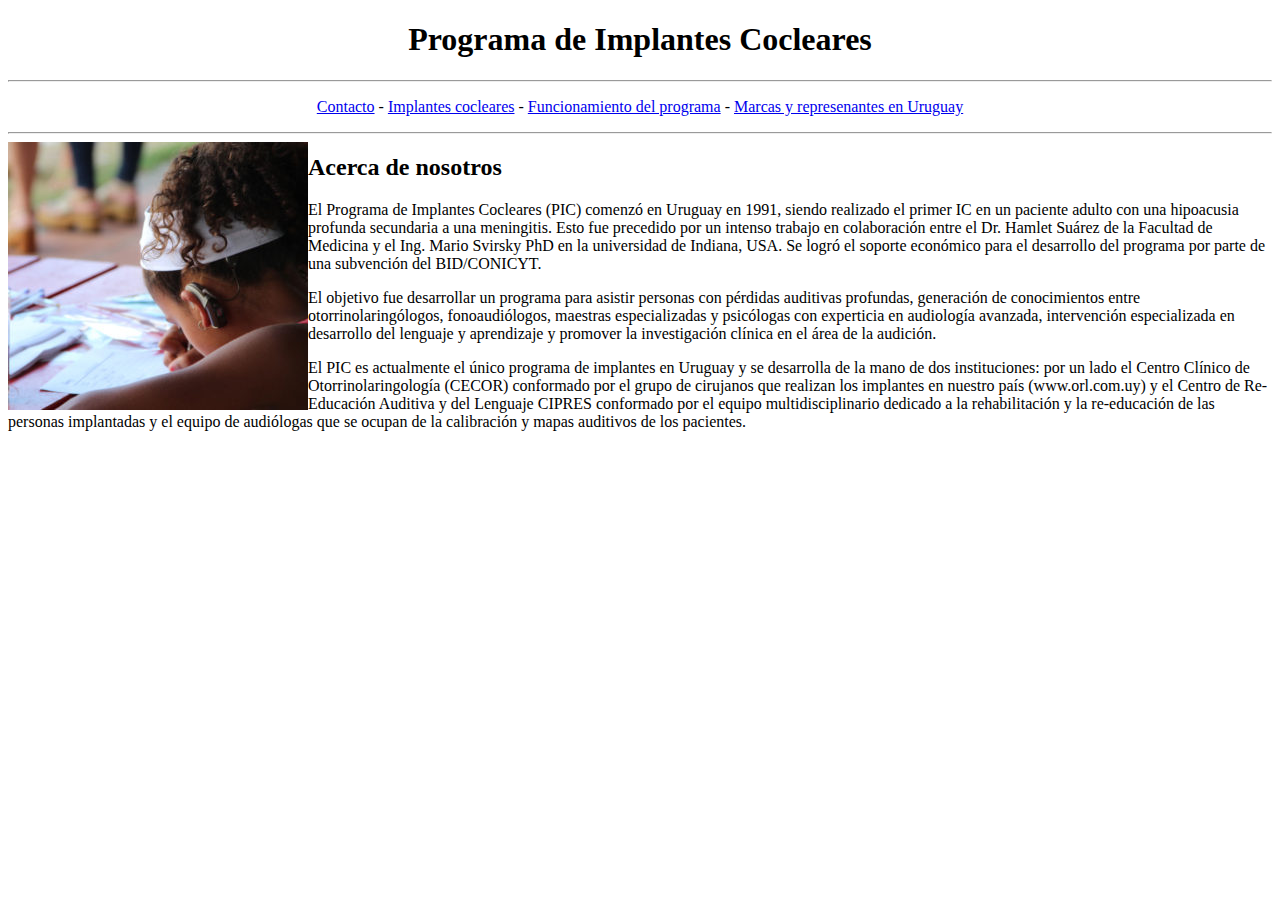
==== sublime PIC/index.html @ 31cb95bf "Add files via upload" ====
<!DOCTYPE html>
<html>
<head>
	<title></title>
</head>
<body>
	<h1 align="center">Programa de Implantes Cocleares</h1>
<hr>
		<p align="center"><a href="contacto.html">Contacto</a> - <a href="implantescocleares.html">Implantes cocleares</a> - <a href="funcionamientodelprograma.html">Funcionamiento del programa</a> - <a href="marcasyrepresentantesenuruguay.html">Marcas y represenantes en Uruguay</a></p>
<hr>
		<img src="implante1.jpg" alt="Niña con implante coclear" align="left">
	<h2>Acerca de nosotros</h2>
		<p>	El Programa de Implantes Cocleares (PIC) comenzó en Uruguay en 1991, siendo realizado el primer IC en un paciente adulto con una hipoacusia profunda secundaria a una meningitis. Esto fue precedido por un intenso trabajo en colaboración entre el Dr. Hamlet Suárez de la Facultad de Medicina y el Ing. Mario Svirsky PhD en la universidad de Indiana, USA. Se logró el soporte económico para el desarrollo del programa por parte de una subvención del BID/CONICYT.</p>
		<p> El objetivo fue desarrollar un programa para asistir personas con pérdidas auditivas profundas, generación de conocimientos entre otorrinolaringólogos, fonoaudiólogos, maestras especializadas y psicólogas con experticia en audiología avanzada, intervención especializada en desarrollo del lenguaje y aprendizaje y promover la investigación clínica en el área de la audición.</p>
		<p>El PIC es actualmente el único programa de implantes en Uruguay y se desarrolla de la mano de dos instituciones: por un lado el Centro Clínico de Otorrinolaringología (CECOR) conformado por el grupo de cirujanos que realizan los implantes en nuestro país (www.orl.com.uy) y el Centro de Re-Educación Auditiva y del Lenguaje CIPRES conformado por el equipo multidisciplinario dedicado a la rehabilitación y la re-educación de las personas implantadas y el equipo de audiólogas que se ocupan de la calibración y mapas auditivos de los pacientes.</p>
</body>
</html>
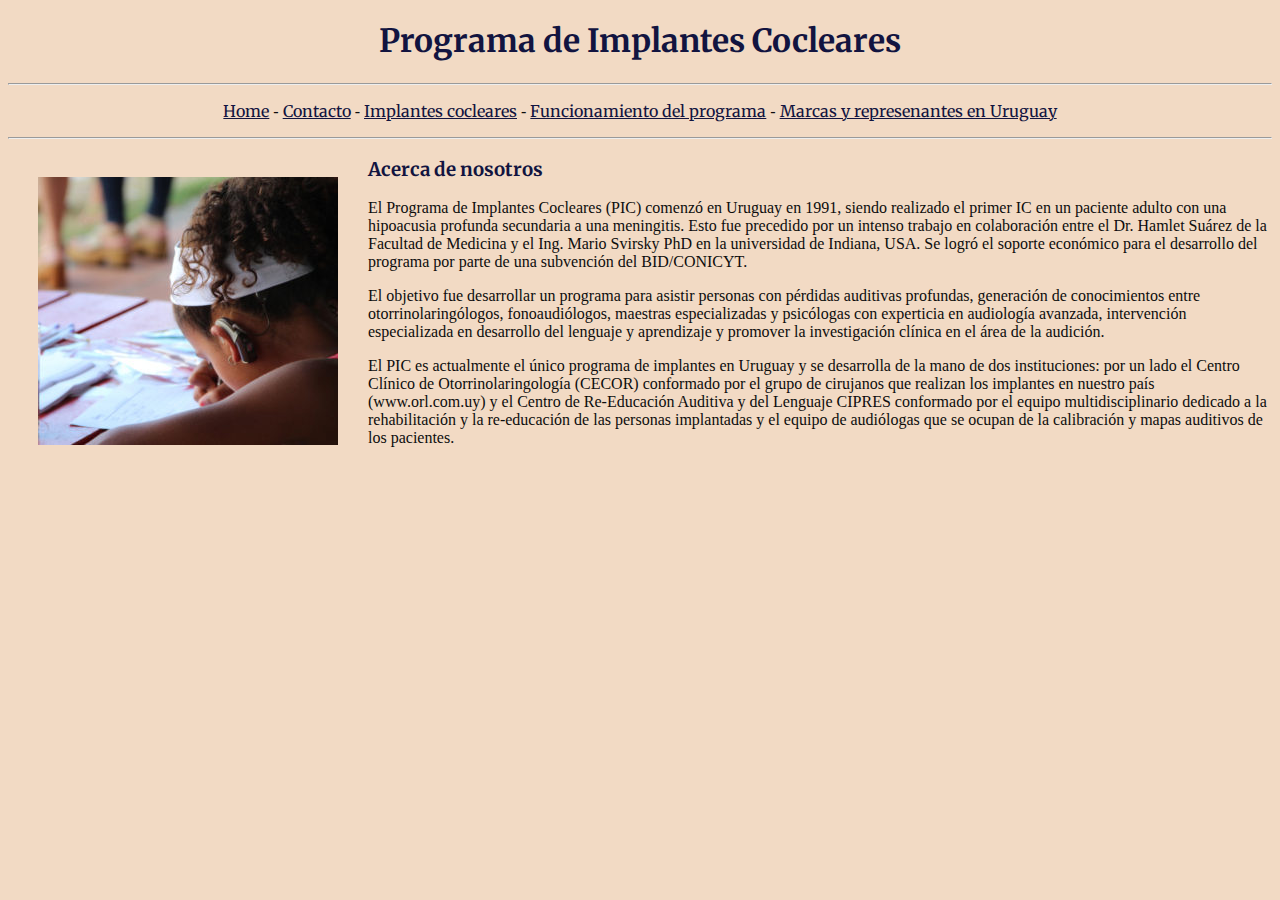
==== commit 0debe47c: "Add files via upload" ====
--- a/sublime PIC/index.html
+++ b/sublime PIC/index.html
@@ -2,14 +2,17 @@
 <html>
 <head>
 	<title></title>
+	 <meta http-equiv="Content-Type" content="text/html; charset=utf-8"/>
+	 <link rel="stylesheet" type="text/css" href="style.css">
+	 <link href="https://fonts.googleapis.com/css2?family=Merriweather:wght@700&display=swap" rel="stylesheet">
 </head>
 <body>
 	<h1 align="center">Programa de Implantes Cocleares</h1>
 <hr>
-		<p align="center"><a href="contacto.html">Contacto</a> - <a href="implantescocleares.html">Implantes cocleares</a> - <a href="funcionamientodelprograma.html">Funcionamiento del programa</a> - <a href="marcasyrepresentantesenuruguay.html">Marcas y represenantes en Uruguay</a></p>
+		<p align="center"><a href="index.html">Home</a> - <a href="contacto.html">Contacto</a> - <a href="implantescocleares.html">Implantes cocleares</a> - <a href="funcionamientodelprograma.html">Funcionamiento del programa</a> - <a href="marcasyrepresentantesenuruguay.html">Marcas y represenantes en Uruguay</a></p>
 <hr>
-		<img src="implante1.jpg" alt="Niña con implante coclear" align="left">
-	<h2>Acerca de nosotros</h2>
+		<img class="test" src="implante1.jpg" alt="Niña con implante coclear" align="left">
+	<h3>Acerca de nosotros</h2>
 		<p>	El Programa de Implantes Cocleares (PIC) comenzó en Uruguay en 1991, siendo realizado el primer IC en un paciente adulto con una hipoacusia profunda secundaria a una meningitis. Esto fue precedido por un intenso trabajo en colaboración entre el Dr. Hamlet Suárez de la Facultad de Medicina y el Ing. Mario Svirsky PhD en la universidad de Indiana, USA. Se logró el soporte económico para el desarrollo del programa por parte de una subvención del BID/CONICYT.</p>
 		<p> El objetivo fue desarrollar un programa para asistir personas con pérdidas auditivas profundas, generación de conocimientos entre otorrinolaringólogos, fonoaudiólogos, maestras especializadas y psicólogas con experticia en audiología avanzada, intervención especializada en desarrollo del lenguaje y aprendizaje y promover la investigación clínica en el área de la audición.</p>
 		<p>El PIC es actualmente el único programa de implantes en Uruguay y se desarrolla de la mano de dos instituciones: por un lado el Centro Clínico de Otorrinolaringología (CECOR) conformado por el grupo de cirujanos que realizan los implantes en nuestro país (www.orl.com.uy) y el Centro de Re-Educación Auditiva y del Lenguaje CIPRES conformado por el equipo multidisciplinario dedicado a la rehabilitación y la re-educación de las personas implantadas y el equipo de audiólogas que se ocupan de la calibración y mapas auditivos de los pacientes.</p>
--- a/sublime PIC/style.css
+++ b/sublime PIC/style.css
@@ -0,0 +1,30 @@
+p{
+	color: #0D0D0D;
+	font-family: Georgia;
+}
+body{
+	background-color: #F2DAC4;
+}
+h1{
+	font-family: 'Merriweather', serif;
+	color: #121440
+}
+h3{
+	font-family: 'Merriweather', serif;
+	color: #121440
+}
+a{
+	font-family: 'Merriweather', serif;
+	color: #121440
+}
+a:hover{
+	font-family: 'Merriweather', serif;
+	color: #F20732
+}
+.test{
+	margin: 30px;
+}
+li{
+	color: #0D0D0D;
+	font-family: Georgia;
+}